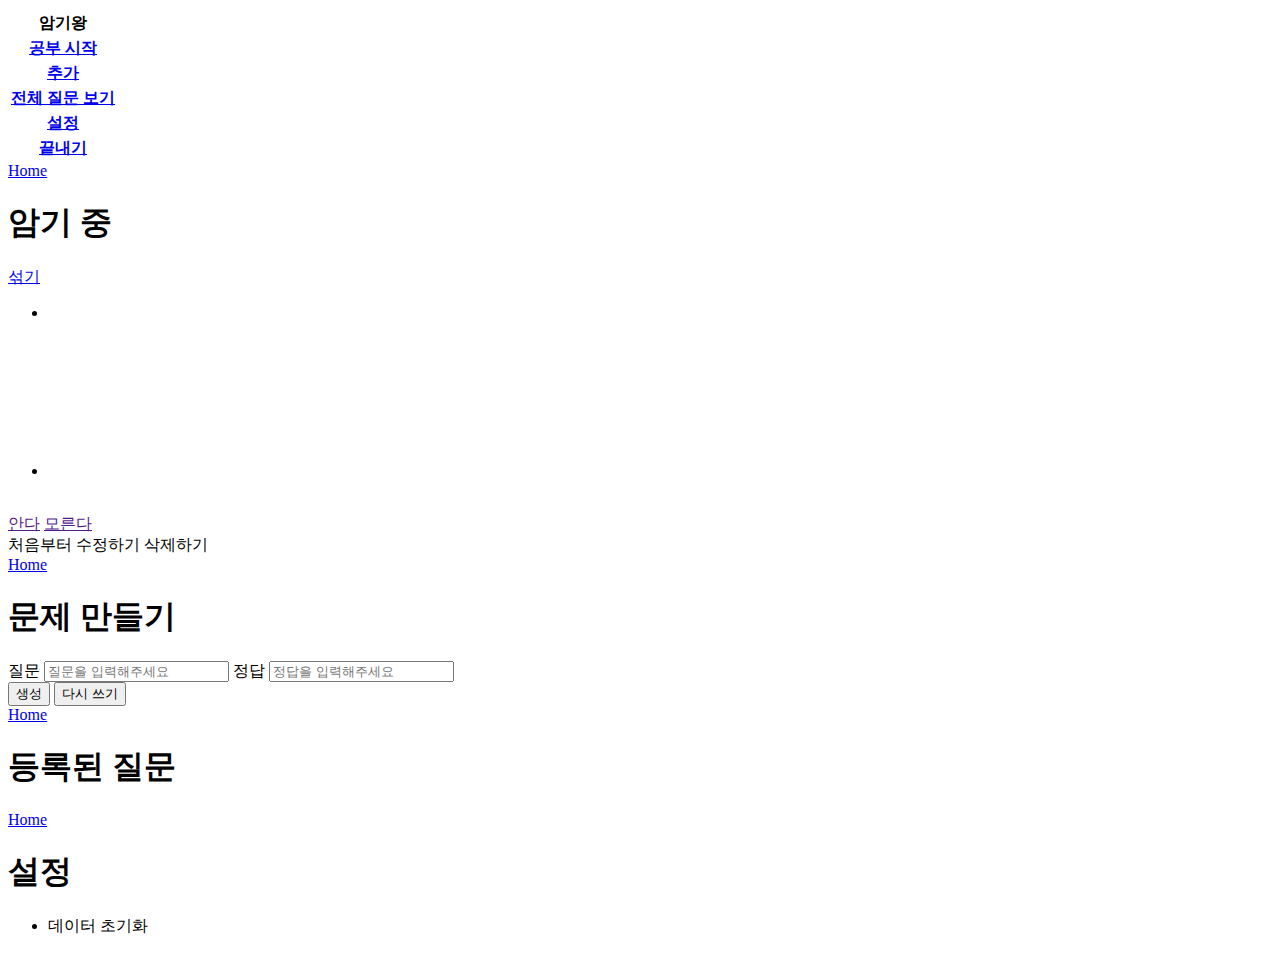
==== src/page/amgiking.html @ 27a6ed9b "basic function added" ====
<!DOCTYPE html>
<html>
    <head>
        <meta charset="utf-8">
        <meta http-equiv="X-UA-Compatible" content="IE=edge">
        <meta name="viewport" content="width=device-width, initial-scale=1.0">
        <title>applink</title>

        <link rel="stylesheet" href="../css/jquery.mobile-1.4.5.css"/>
        <script src="../js/jquery-1.11.1.min.js"></script>
        <script src="../js/jquery.mobile-1.4.5.js"></script>
        <script src="../js/amgiking_dbHandle.js"></script>
       <script>
           $(document).ready(function() {
               openDB();
               createQuestionTable();

               $('#insert-question').click(function() {
                   let result = insertQuestion();
               });
               $('.to-page-study').click(function() {
                   getQuestion();
               });
               $('.to-page-list').click(function() {
                   listQuestion();
               })
               $('.response-answer').click(function() {
                   responseAnswer();
               });
               $('#shuffle').click(function() {
                   shuffle();
               });
           });
       </script>
    </head>
    <body>
        <div data-role="page" id="page-main">
            <div data-role="content">
                <table data-role="table" class="ui-responsive">
                    <thead><tr></tr></thead>
                    <tbody>
                        <tr>
                            <th>암기왕</th>
                        </tr>
                        <tr><th><a data-role="button" href="#page-study" class="to-page-study">공부 시작</a></th></tr>
                        <tr><th><a data-role="button" href="#page-add">추가</a></th></tr>
                        <tr><th><a data-role="button" href="#page-list" class="to-page-list">전체 질문 보기</a></th></tr>
                        <tr><th><a data-role="button" href="#page-setting">설정</a></th></tr>
                        <tr><th><a data-role="button" href="#" data-rel="close">끝내기</a></th></tr>
                    </tbody>
                </table>
            </div>
        </div>

        <div data-role="page" id="page-study">
            <div data-role="header" data-position="fixed">
                <a href="#page-main" data-icon="home">Home</a>
                <h1>암기 중</h1>
                <a href="#" id="shuffle">섞기</a>
            </div>
            <div data-role="content">
                <ul data-role="listview">
                    <li><p id="study-question"></p><span class="ui-li-count" id="study-count"></span></li>
                    <br><br><br><br><br><br>
                    <li><p id="study-answer"></p></li>
                </ul>
                <br>
                <div data-role="controlgroup" data-type="horizontal">
                    <a data-role="button" href="" class="response-answer" id="answer-know">안다</a>
                    <a data-role="button" href="" class="response-answer" id="answer-don-know">모른다</a>
                </div>
            </div>  
            <div data-role="footer" data-position="fixed">
                <a data-type="button">처음부터</a>
                <a data-type="button">수정하기</a>
                <a data-type="button">삭제하기</a>
            </div>
        </div>

        <div data-role="page" id="page-add">
            <div data-role="header" data-position="fixed">
                <a href="#page-main" data-icon="home">Home</a>
                <h1>문제 만들기</h1>
            </div>
            <div data-role="content">
                <form onsubmit="return false">
                    <label for="input-question">질문</label>
                    <input id="input-question" type="text" placeholder="질문을 입력해주세요" />
                    <label for="input-answer">정답</label>
                    <input id="input-answer" type="text" placeholder="정답을 입력해주세요" />
                    <div data-role="controlgroup" data-type="horizontal">
                        <button type="button" id="insert-question">생성</button>
                        <button type="reset">다시 쓰기</button>
                    </div>
                </form>
            </div>
            <div data-role="footer" data-position="fixed">
                
            </div>
        </div>

        <div data-role="page" id="page-list">
            <div data-role="header" data-position="fixed">
                <a href="#page-main" data-icon="home">Home</a>
                <h1>등록된 질문</h1>
            </div>
            
            <div data-role="content" id="list-content">
                <ul data-role="listview" id="list-ul">

                </ul>
            </div>
            <div data-role="footer" data-position="fixed">

            </div>

        </div>

        <div data-role="page" id="page-setting">
            <div data-role="header" data-position="fixed">
                <a href="#page-main" data-icon="home">Home</a>
                <h1>설정</h1>
            </div>
            <div data-role="content">
                <ul data-role="listview">
                    <li><a data-role="button">데이터 초기화</a></li>
                </ul>
            </div>
        </div>
    </body>
</html>
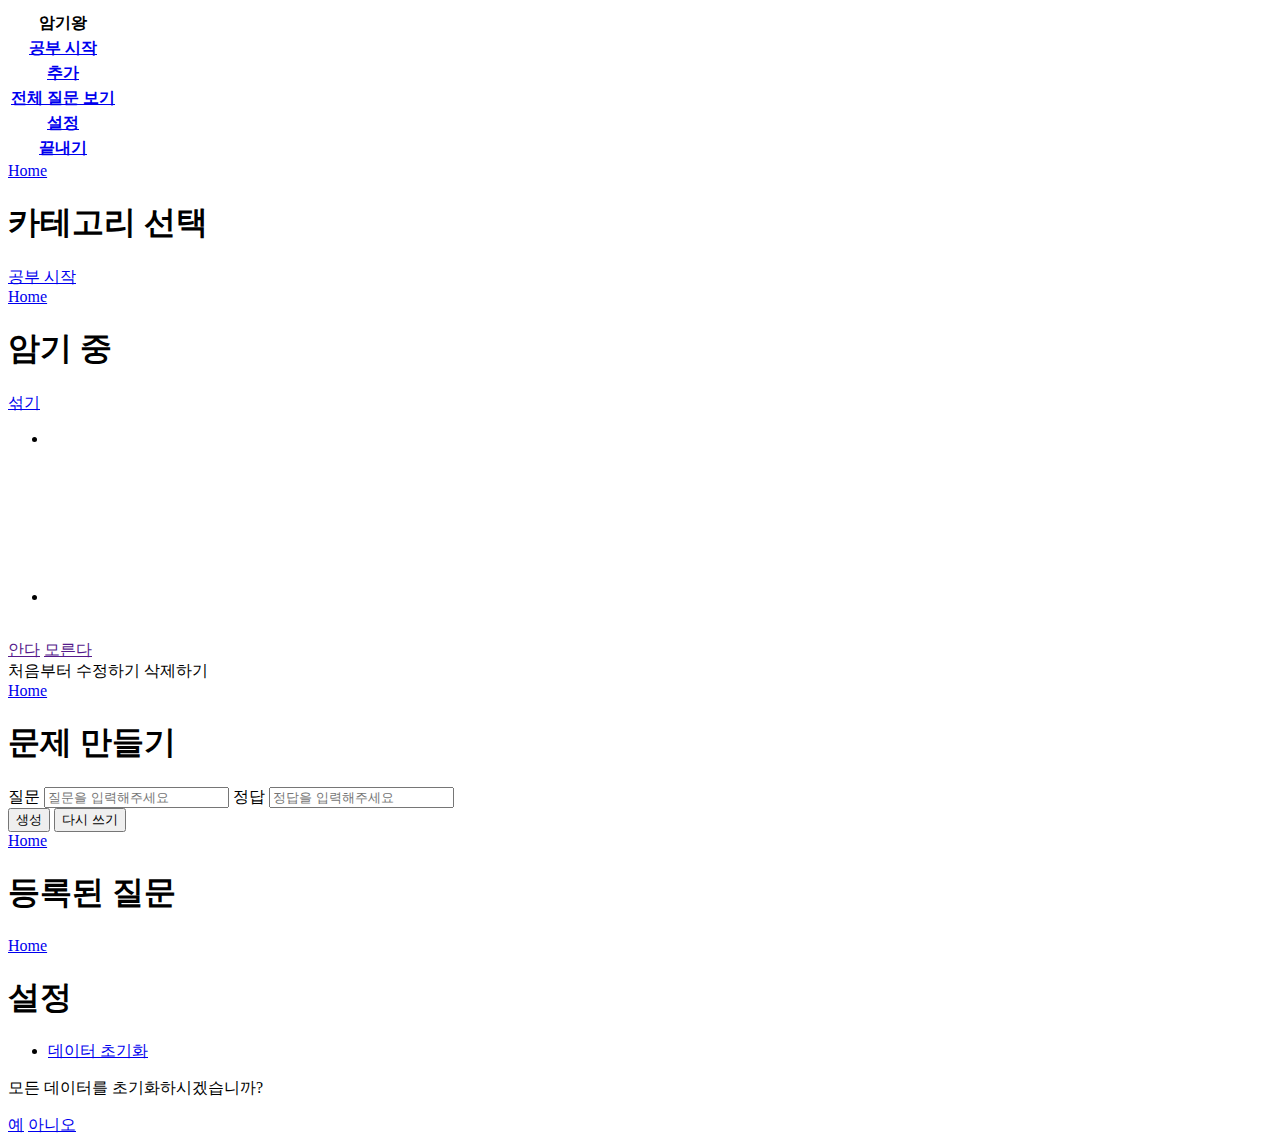
==== commit 0172efb0: "delete all db added" ====
--- a/src/page/amgiking.html
+++ b/src/page/amgiking.html
@@ -12,6 +12,7 @@
         <script src="../js/amgiking_dbHandle.js"></script>
        <script>
            $(document).ready(function() {
+               initVariables();
                openDB();
                createQuestionTable();
 
@@ -21,6 +22,9 @@
                $('.to-page-study').click(function() {
                    getQuestion();
                });
+               $('.to-page-add').click(function() {
+                   clearInputQuestion();
+               });
                $('.to-page-list').click(function() {
                    listQuestion();
                })
@@ -28,7 +32,10 @@
                    responseAnswer();
                });
                $('#shuffle').click(function() {
-                   shuffle();
+                   shuffleRemainQuestions();
+               });
+               $('.delete-databases').click(function() {
+                   deleteAllDatabases();
                });
            });
        </script>
@@ -42,13 +49,23 @@
                         <tr>
                             <th>암기왕</th>
                         </tr>
-                        <tr><th><a data-role="button" href="#page-study" class="to-page-study">공부 시작</a></th></tr>
-                        <tr><th><a data-role="button" href="#page-add">추가</a></th></tr>
+                        <tr><th><a data-role="button" href="#page-category">공부 시작</a></th></tr>
+                        <tr><th><a data-role="button" href="#page-add" class="to-page-add">추가</a></th></tr>
                         <tr><th><a data-role="button" href="#page-list" class="to-page-list">전체 질문 보기</a></th></tr>
                         <tr><th><a data-role="button" href="#page-setting">설정</a></th></tr>
                         <tr><th><a data-role="button" href="#" data-rel="close">끝내기</a></th></tr>
                     </tbody>
                 </table>
+            </div>
+        </div>
+
+        <div data-role="page" id="page-category">
+            <div data-role="header" data-position="fixed">
+                <a href="#page-main" data-icon="home">Home</a>
+                <h1>카테고리 선택</h1>
+            </div>
+            <div data-role="content">
+                <a data-role="button" href="#page-study" class="to-page-study">공부 시작</a>
             </div>
         </div>
 
@@ -123,8 +140,19 @@
             </div>
             <div data-role="content">
                 <ul data-role="listview">
-                    <li><a data-role="button">데이터 초기화</a></li>
+                    <li><a href="#delete-databases-check" data-role="button">데이터 초기화</a></li>
                 </ul>
+            </div>
+        </div>
+
+        <div data-role="dialog" id="delete-databases-check">
+            <div data-role="header" data-position="fixed">
+
+            </div>
+            <div data-role="content">
+                <p>모든 데이터를 초기화하시겠습니까?</p>
+                <a data-role="button" href="#page-setting" class="delete-databases">예</a>
+                <a data-role="button" href="#page-setting">아니오</a>
             </div>
         </div>
     </body>
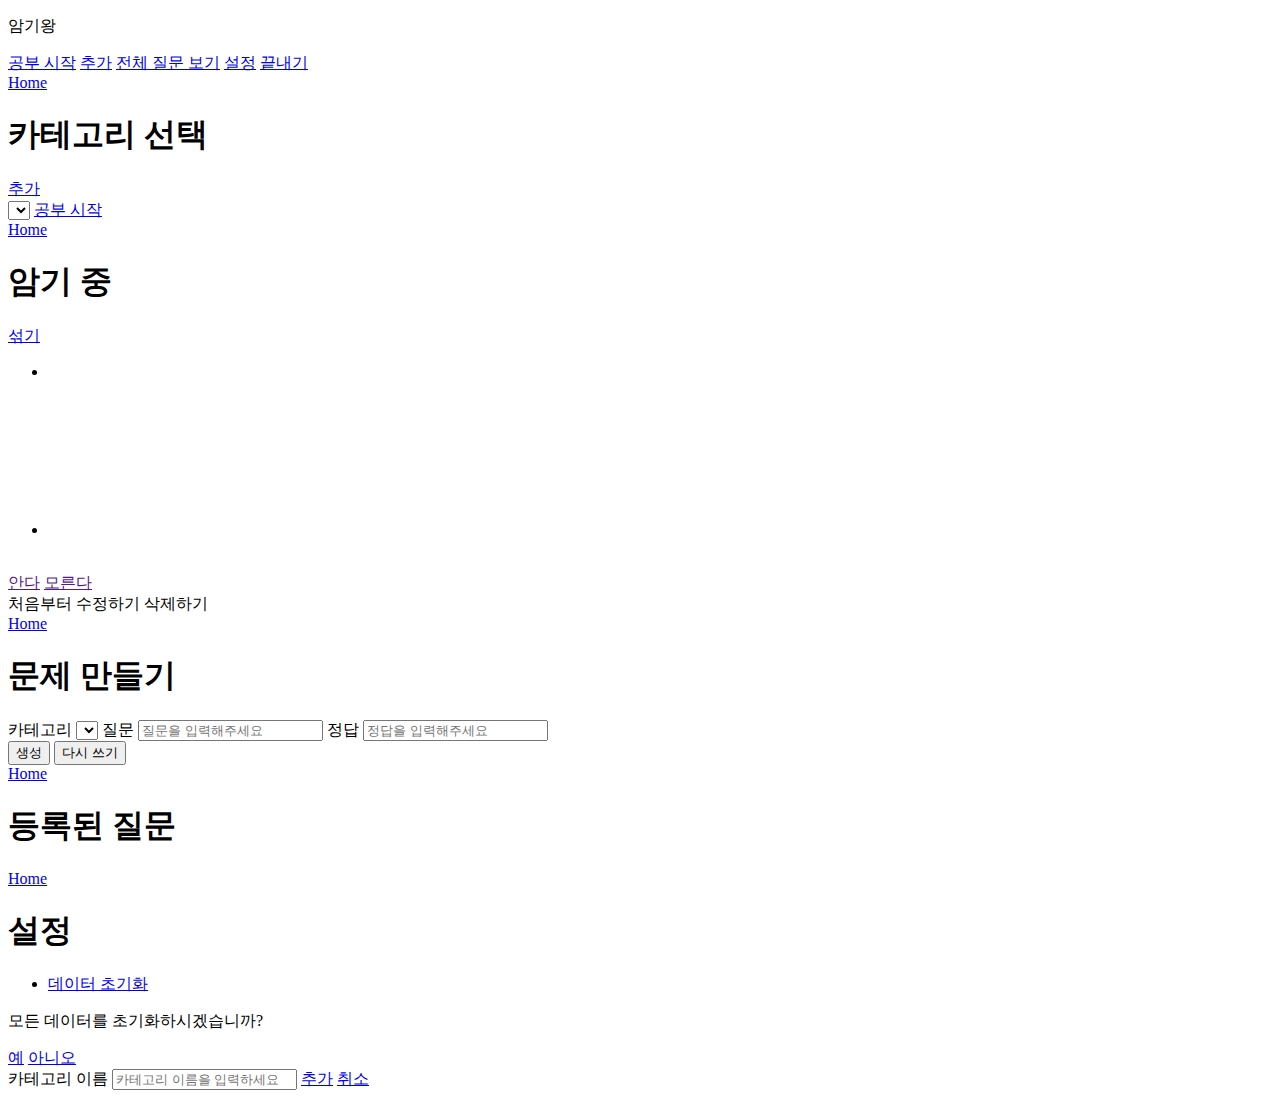
==== commit 0d193559: "category add and category select available" ====
--- a/src/page/amgiking.html
+++ b/src/page/amgiking.html
@@ -4,8 +4,9 @@
         <meta charset="utf-8">
         <meta http-equiv="X-UA-Compatible" content="IE=edge">
         <meta name="viewport" content="width=device-width, initial-scale=1.0">
-        <title>applink</title>
+        <title>암기왕</title>
 
+        <link rel="shortcut icon" href="#">
         <link rel="stylesheet" href="../css/jquery.mobile-1.4.5.css"/>
         <script src="../js/jquery-1.11.1.min.js"></script>
         <script src="../js/jquery.mobile-1.4.5.js"></script>
@@ -15,18 +16,22 @@
                initVariables();
                openDB();
                createQuestionTable();
+               createCategoryTable();
+               insertDefaultRowInCategoryTable();
 
                $('#insert-question').click(function() {
                    let result = insertQuestion();
                });
                $('.to-page-study').click(function() {
+                   selectCurrentCategory();
                    getQuestion();
                });
                $('.to-page-add').click(function() {
                    clearInputQuestion();
+                   selectCategoryList()
                });
                $('.to-page-list').click(function() {
-                   listQuestion();
+                   getQuestionList();
                })
                $('.response-answer').click(function() {
                    responseAnswer();
@@ -36,6 +41,13 @@
                });
                $('.delete-databases').click(function() {
                    deleteAllDatabases();
+                   createQuestionTable();
+               });
+               $('.show-category').click(function() {
+                   selectCategoryList();
+               });
+               $('#add-new-category').click(function() {
+                   insertNewCategory();
                });
            });
        </script>
@@ -43,19 +55,12 @@
     <body>
         <div data-role="page" id="page-main">
             <div data-role="content">
-                <table data-role="table" class="ui-responsive">
-                    <thead><tr></tr></thead>
-                    <tbody>
-                        <tr>
-                            <th>암기왕</th>
-                        </tr>
-                        <tr><th><a data-role="button" href="#page-category">공부 시작</a></th></tr>
-                        <tr><th><a data-role="button" href="#page-add" class="to-page-add">추가</a></th></tr>
-                        <tr><th><a data-role="button" href="#page-list" class="to-page-list">전체 질문 보기</a></th></tr>
-                        <tr><th><a data-role="button" href="#page-setting">설정</a></th></tr>
-                        <tr><th><a data-role="button" href="#" data-rel="close">끝내기</a></th></tr>
-                    </tbody>
-                </table>
+                <p>암기왕</p>
+                <a data-role="button" href="#page-category" class="show-category">공부 시작</a>
+                <a data-role="button" href="#page-add" class="to-page-add">추가</a>
+                <a data-role="button" href="#page-list" class="to-page-list">전체 질문 보기</a>
+                <a data-role="button" href="#page-setting">설정</a>
+                <a data-role="button" href="#" data-rel="close">끝내기</a>
             </div>
         </div>
 
@@ -63,8 +68,11 @@
             <div data-role="header" data-position="fixed">
                 <a href="#page-main" data-icon="home">Home</a>
                 <h1>카테고리 선택</h1>
+                <a href="#add-category" data-icon="plus">추가</a>
             </div>
             <div data-role="content">
+                <select name="category" id="select-category" data-native-menu="false">
+                </select>
                 <a data-role="button" href="#page-study" class="to-page-study">공부 시작</a>
             </div>
         </div>
@@ -101,6 +109,10 @@
             </div>
             <div data-role="content">
                 <form onsubmit="return false">
+                    <label for="select-add-category">카테고리</label>
+                    <select id="select-add-category">
+                        
+                    </select>
                     <label for="input-question">질문</label>
                     <input id="input-question" type="text" placeholder="질문을 입력해주세요" />
                     <label for="input-answer">정답</label>
@@ -123,8 +135,9 @@
             </div>
             
             <div data-role="content" id="list-content">
-                <ul data-role="listview" id="list-ul">
-
+                <p id="question-count"></p>
+                <ul data-role="listview" id="list-ul" data-filter="true" data-filter-placeholder="">
+                    
                 </ul>
             </div>
             <div data-role="footer" data-position="fixed">
@@ -155,5 +168,17 @@
                 <a data-role="button" href="#page-setting">아니오</a>
             </div>
         </div>
+
+        <div data-role="dialog" id="add-category">
+            <div data-role="header" data-position="fixed">
+
+            </div>
+            <div data-role="content">
+                <label for="add-category-name">카테고리 이름</label>
+                <input type="text" id="input-category-name" placeholder="카테고리 이름을 입력하세요">
+                <a data-role="button" href="#page-category" id="add-new-category">추가</a>
+                <a data-role="button" href="#page-category">취소</a>
+            </div>
+        </div>
     </body>
 </html>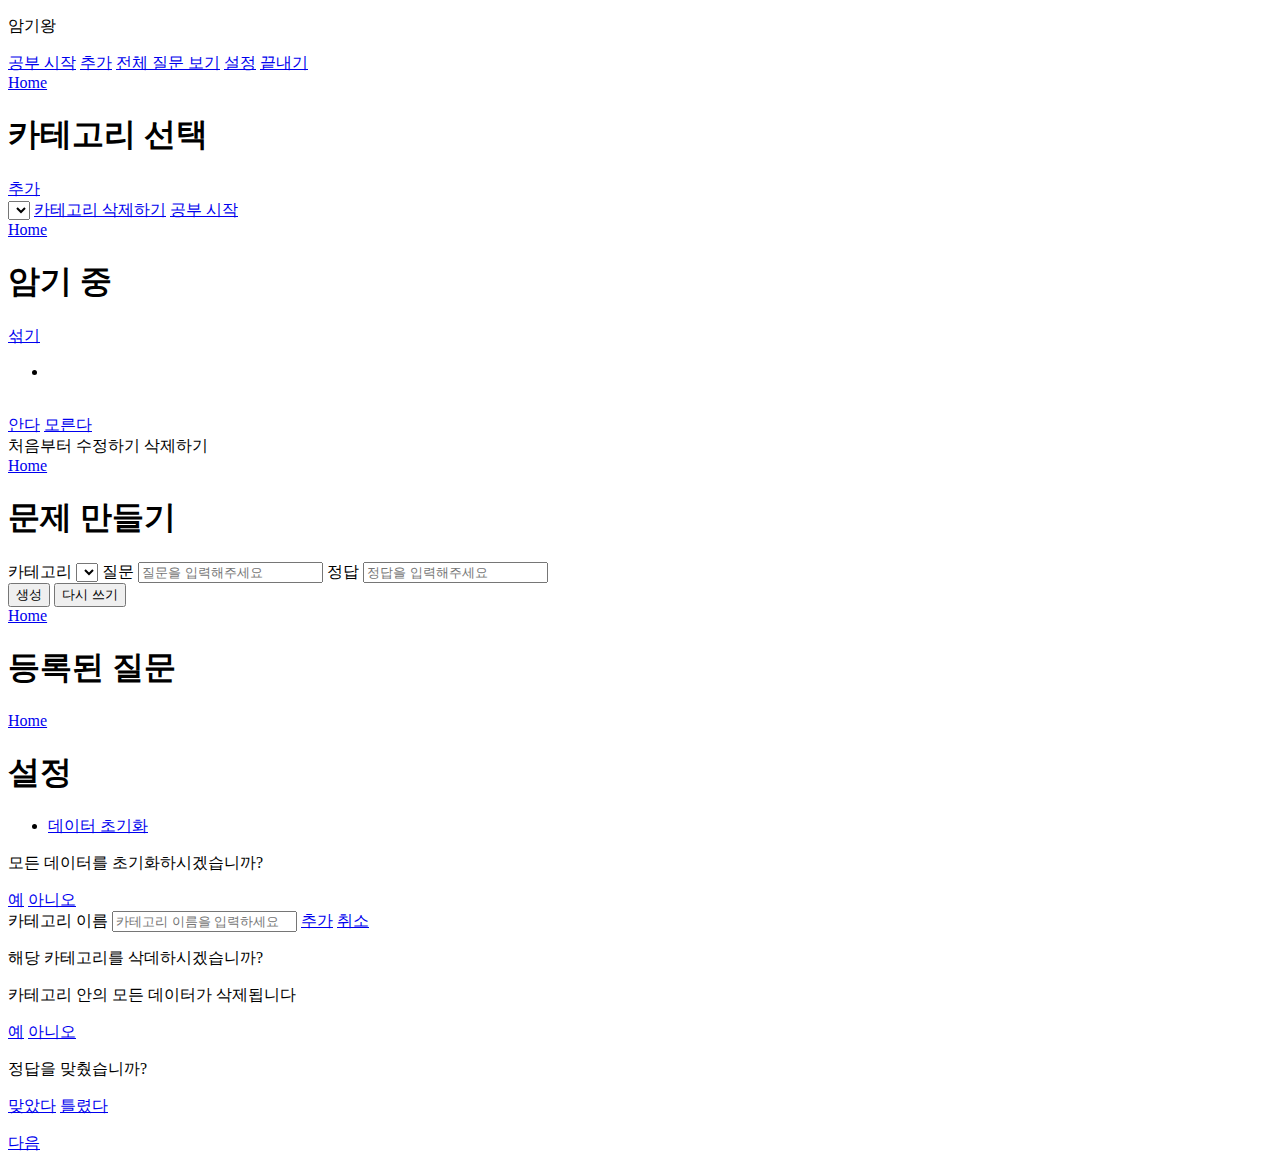
==== commit dab1bda8: "answer response dialog added" ====
--- a/src/page/amgiking.html
+++ b/src/page/amgiking.html
@@ -29,12 +29,16 @@
                $('.to-page-add').click(function() {
                    clearInputQuestion();
                    selectCategoryList()
+                   
                });
                $('.to-page-list').click(function() {
                    getQuestionList();
                })
                $('.response-answer').click(function() {
-                   responseAnswer();
+                   addAnswerToDialog();
+               });
+               $('.response-next').click(function() {
+                   nextQuestion();
                });
                $('#shuffle').click(function() {
                    shuffleRemainQuestions();
@@ -45,9 +49,16 @@
                });
                $('.show-category').click(function() {
                    selectCategoryList();
+                   
                });
                $('#add-new-category').click(function() {
                    insertNewCategory();
+               });
+               $('#delete-category').click(function() {
+                   selectCurrentCategory();
+                   deleteDataInCategory();
+                   deleteCategory();
+                   selectCategoryList();
                });
            });
        </script>
@@ -71,8 +82,9 @@
                 <a href="#add-category" data-icon="plus">추가</a>
             </div>
             <div data-role="content">
-                <select name="category" id="select-category" data-native-menu="false">
+                <select name="category" id="select-category-1" class="select-category" data-native-menu="false">
                 </select>
+                <a data-role="button" href="#dialog-delete-category">카테고리 삭제하기</a>
                 <a data-role="button" href="#page-study" class="to-page-study">공부 시작</a>
             </div>
         </div>
@@ -86,13 +98,11 @@
             <div data-role="content">
                 <ul data-role="listview">
                     <li><p id="study-question"></p><span class="ui-li-count" id="study-count"></span></li>
-                    <br><br><br><br><br><br>
-                    <li><p id="study-answer"></p></li>
                 </ul>
                 <br>
                 <div data-role="controlgroup" data-type="horizontal">
-                    <a data-role="button" href="" class="response-answer" id="answer-know">안다</a>
-                    <a data-role="button" href="" class="response-answer" id="answer-don-know">모른다</a>
+                    <a data-role="button" href="#dialog-know" class="response-answer">안다</a>
+                    <a data-role="button" href="#dialog-donknow" class="response-answer">모른다</a>
                 </div>
             </div>  
             <div data-role="footer" data-position="fixed">
@@ -110,7 +120,7 @@
             <div data-role="content">
                 <form onsubmit="return false">
                     <label for="select-add-category">카테고리</label>
-                    <select id="select-add-category">
+                    <select id="select-category-2" class="select-category" data-native-menu="false">
                         
                     </select>
                     <label for="input-question">질문</label>
@@ -180,5 +190,44 @@
                 <a data-role="button" href="#page-category">취소</a>
             </div>
         </div>
+
+        <div data-role="dialog" id="dialog-delete-category">
+            <div data-role="header" data-position="fixed">
+
+            </div>
+            <div data-role="content">
+                <p>해당 카테고리를 삭데하시겠습니까?</p>
+                <p>카테고리 안의 모든 데이터가 삭제됩니다</p>
+                <a data-role="button" href="#page-category" id="delete-category">예</a>
+                <a data-role="button" href="#page-category">아니오</a>
+            </div>
+        </div>
+
+        <div data-role="dialog" id="dialog-know">
+            <div data-role="header" data-position="fixed">
+
+            </div>
+            <div data-role="content">
+                <ul class="answer">
+
+                </ul>
+                <p>정답을 맞췄습니까?</p>
+                <a href="#" data-role="button" class="response-next">맞았다</a>
+                <a href="#" data-role="button" class="response-next">틀렸다</a>
+            </div>
+        </div>
+
+        <div data-role="dialog" id="dialog-donknow">
+            <div data-role="header" data-position="fixed">
+
+            </div>
+            <div data-role="content">
+                <ul class="answer">
+
+                </ul>
+                <a href="#" data-role="button" class="response-next">다음</a>
+            </div>
+        </div>
+        
     </body>
 </html>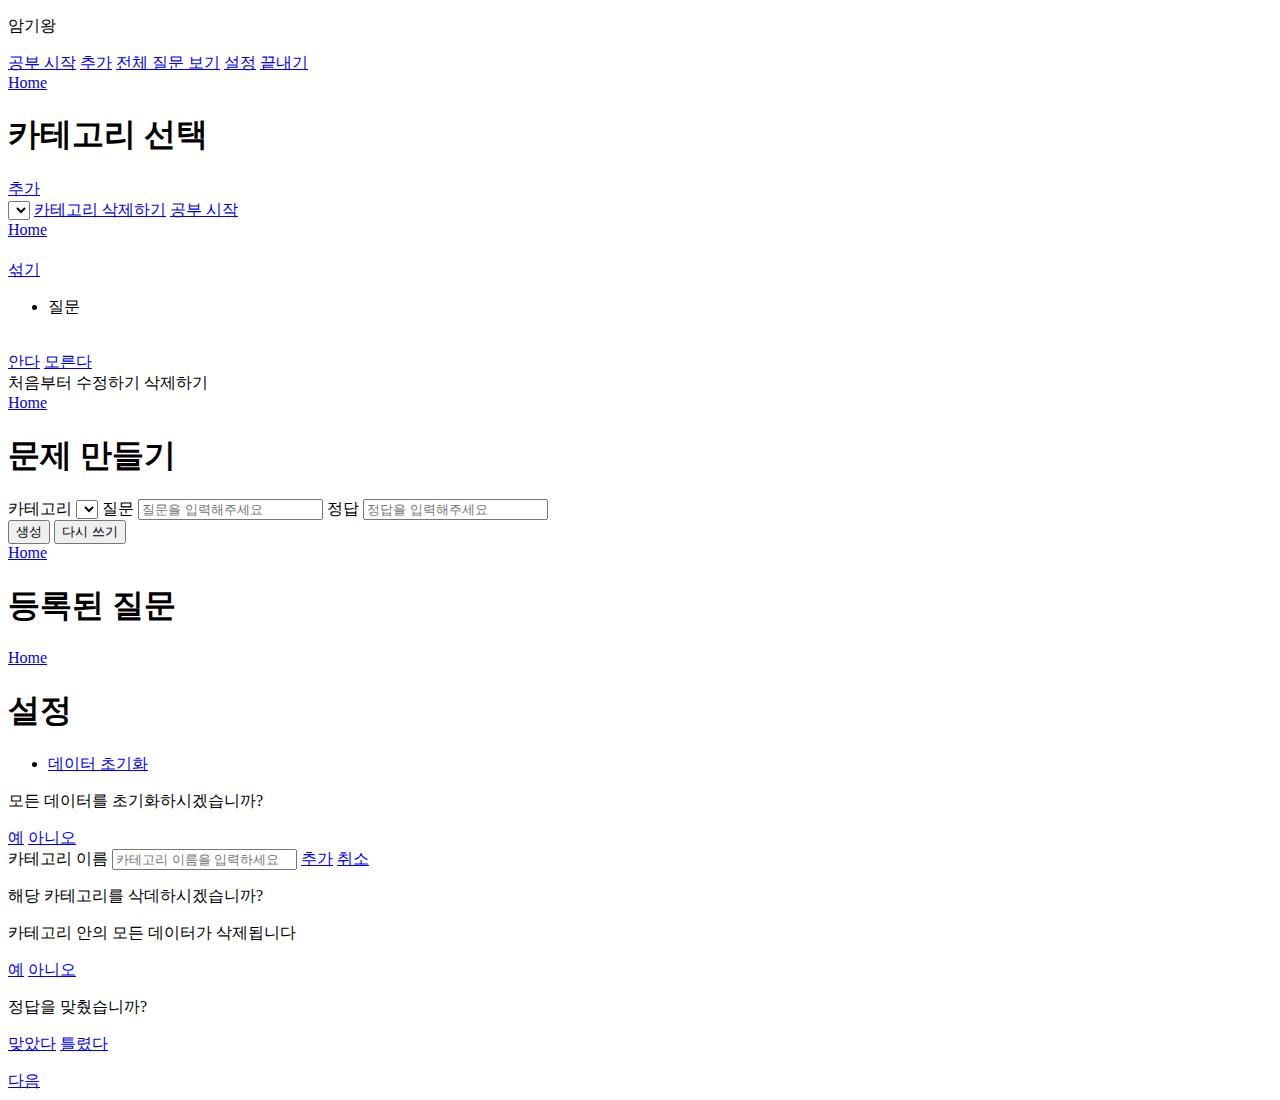
==== commit ea0d9f47: "basic function done" ====
--- a/src/page/amgiking.html
+++ b/src/page/amgiking.html
@@ -60,6 +60,12 @@
                    deleteCategory();
                    selectCategoryList();
                });
+               $('.response-right').click(function() {
+                   responseRight();
+                });
+                $('.response-wrong').click(function() {
+                    responseWrong();
+               });
            });
        </script>
     </head>
@@ -92,17 +98,22 @@
         <div data-role="page" id="page-study">
             <div data-role="header" data-position="fixed">
                 <a href="#page-main" data-icon="home">Home</a>
-                <h1>암기 중</h1>
+                <h1 id="h1-study"></h1>
                 <a href="#" id="shuffle">섞기</a>
             </div>
             <div data-role="content">
                 <ul data-role="listview">
-                    <li><p id="study-question"></p><span class="ui-li-count" id="study-count"></span></li>
+                    <li>
+                        <span class="ui-li-aside" id="answer-ratio"></span>
+                        <p>질문</p>
+                        <p id="study-question"></p>
+                        <span class="ui-li-count" id="study-count"></span>
+                    </li>
                 </ul>
                 <br>
                 <div data-role="controlgroup" data-type="horizontal">
                     <a data-role="button" href="#dialog-know" class="response-answer">안다</a>
-                    <a data-role="button" href="#dialog-donknow" class="response-answer">모른다</a>
+                    <a data-role="button" href="#dialog-donknow" class="response-answer response-wrong">모른다</a>
                 </div>
             </div>  
             <div data-role="footer" data-position="fixed">
@@ -212,8 +223,8 @@
 
                 </ul>
                 <p>정답을 맞췄습니까?</p>
-                <a href="#" data-role="button" class="response-next">맞았다</a>
-                <a href="#" data-role="button" class="response-next">틀렸다</a>
+                <a href="#" data-role="button" class="response-next response-right">맞았다</a>
+                <a href="#" data-role="button" class="response-next response-wrong">틀렸다</a>
             </div>
         </div>
 
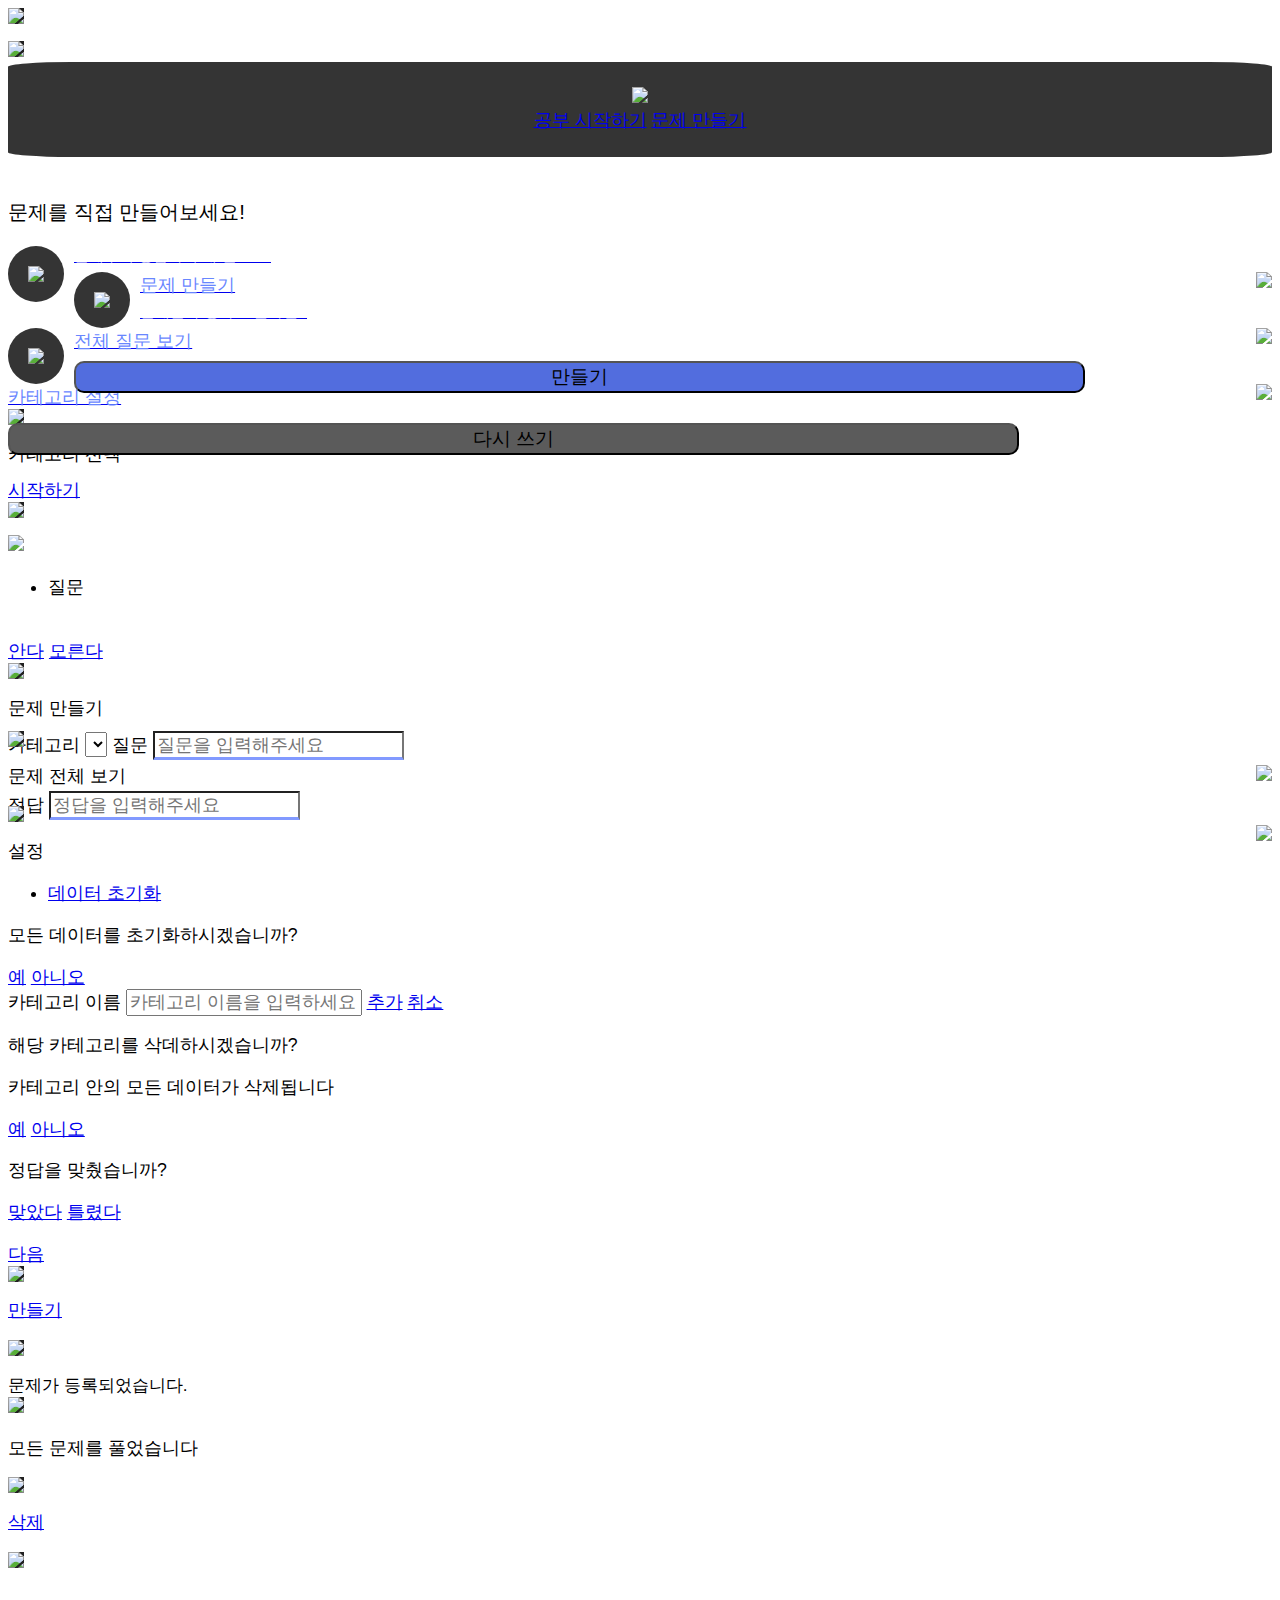
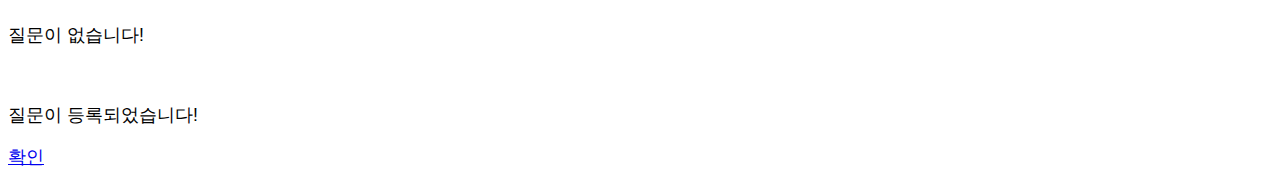
==== commit 9ece9d31: "STYLE: show all questions page" ====
--- a/src/page/amgiking.html
+++ b/src/page/amgiking.html
@@ -8,22 +8,25 @@
 
         <link rel="shortcut icon" href="#">
         <link rel="stylesheet" href="../css/jquery.mobile-1.4.5.css"/>
+        <link rel="stylesheet" href="../css/amgiking.css">
         <script src="../js/jquery-1.11.1.min.js"></script>
         <script src="../js/jquery.mobile-1.4.5.js"></script>
         <script src="../js/amgiking_dbHandle.js"></script>
-       <script>
+        <script>
            $(document).ready(function() {
+               openDB();
+               init();
                initVariables();
-               openDB();
                createQuestionTable();
                createCategoryTable();
                insertDefaultRowInCategoryTable();
-
-               $('#insert-question').click(function() {
+               putCntToMainPage();
+
+               $('#btn-add-question').click(function() {
                    let result = insertQuestion();
                });
                $('.to-page-study').click(function() {
-                   selectCurrentCategory();
+                   radioCurrentCategory();
                    getQuestion();
                });
                $('.to-page-add').click(function() {
@@ -34,6 +37,9 @@
                $('.to-page-list').click(function() {
                    getQuestionList();
                })
+               $('.to-page-set-category').click(function() {
+                   editCategoryList();
+               })
                $('.response-answer').click(function() {
                    addAnswerToDialog();
                });
@@ -48,17 +54,15 @@
                    createQuestionTable();
                });
                $('.show-category').click(function() {
-                   selectCategoryList();
+                   radioCategoryList();
                    
                });
                $('#add-new-category').click(function() {
                    insertNewCategory();
                });
                $('#delete-category').click(function() {
-                   selectCurrentCategory();
                    deleteDataInCategory();
                    deleteCategory();
-                   selectCategoryList();
                });
                $('.response-right').click(function() {
                    responseRight();
@@ -66,40 +70,56 @@
                 $('.response-wrong').click(function() {
                     responseWrong();
                });
+                $('.header-home').click(function() {
+                    printMainPage();
+               });
+                $(document).on("click",".to-update-category",function() {
+                    listInCategory(this.id);
+               });
            });
-       </script>
+        </script>
     </head>
     <body>
-        <div data-role="page" id="page-main">
-            <div data-role="content">
-                <p>암기왕</p>
-                <a data-role="button" href="#page-category" class="show-category">공부 시작</a>
-                <a data-role="button" href="#page-add" class="to-page-add">추가</a>
-                <a data-role="button" href="#page-list" class="to-page-list">전체 질문 보기</a>
-                <a data-role="button" href="#page-setting">설정</a>
-                <a data-role="button" href="#" data-rel="close">끝내기</a>
-            </div>
-        </div>
-
-        <div data-role="page" id="page-category">
-            <div data-role="header" data-position="fixed">
-                <a href="#page-main" data-icon="home">Home</a>
+        <div data-role="page" id="page-main" data-theme="b">
+            <div data-role="header" data-position="fixed">
+                <a href="#page-main" class="header-btn header-home"><img class="header-btn-image" src="../imgs/logo.png"></a>
+                <h1></h1>
+                <a href="#page-setting" class="header-btn"><img class="header-btn-image" src="../imgs/icon_settings.png"></a>
+            </div>
+            <div data-role="content">
+                <div id="main-image-box" class="main-image-box">
+                    <p id="main-img-cover"><img src="../imgs/icon_startStudy.png"></p>
+                    <div id="has-question"></div>
+                    <a data-role="button" href="#page-select-category" class="show-category no-question-hidden main-btn">공부 시작하기</a>
+                    <a data-role="button" href="#page-add" class="to-page-add have-question main-btn">문제 만들기</a>
+                </div>
+                <br>
+                <div id="sub-image-box" class="no-question-hidden">
+                    <p class="text-big">문제를 직접 만들어보세요!</p>
+                    <a data-role="button" href="#page-add" class="to-page-add sub-btn"><span class="sub-btn-img-box"><img src="../imgs/icon_createQuestion_icon.png"></span><p class="text-small">문제부터 정답까지 내 손으로!</p><p class="text-blue">문제 만들기</p><img class="btn-right" src="../imgs/icon-next.png"></a>
+                    <a data-role="button" href="#page-list" class="to-page-list sub-btn"><span class="sub-btn-img-box"><img src="../imgs/icon_seeAllQuestions.png"></span><p class="text-small">문제를 수정하고 싶다면?</p><p class="text-blue">전체 질문 보기</p><img class="btn-right" src="../imgs/icon-next.png"></a>
+                    <a data-role="button" href="#page-set-category" class="to-page-set-category sub-btn"><span class="sub-btn-img-box"><img src="../imgs/icon_setCategory.png"></span><p class="text-small">카테고리 수정/삭제하기</p><p class="text-blue">카테고리 설정</p><img class="btn-right" src="../imgs/icon-next.png"></a>
+                </div>
+            </div>
+        </div>
+
+        <div data-role="page" id="page-select-category" data-theme="b">
+            <div data-role="header" data-position="fixed">
+                <a href="#page-main" class="header-btn header-home"><img class="header-btn-image" src="../imgs/logo.png"></a>
                 <h1>카테고리 선택</h1>
-                <a href="#add-category" data-icon="plus">추가</a>
-            </div>
-            <div data-role="content">
-                <select name="category" id="select-category-1" class="select-category" data-native-menu="false">
-                </select>
-                <a data-role="button" href="#dialog-delete-category">카테고리 삭제하기</a>
-                <a data-role="button" href="#page-study" class="to-page-study">공부 시작</a>
-            </div>
-        </div>
-
-        <div data-role="page" id="page-study">
-            <div data-role="header" data-position="fixed">
-                <a href="#page-main" data-icon="home">Home</a>
+            </div>
+            <div data-role="content">
+                <div id="radio-category" data-inset="true">
+                </div>
+                <a data-role="button" href="#page-study" class="to-page-study">시작하기</a>
+            </div>
+        </div>
+        
+        <div data-role="page" id="page-study" data-theme="b">
+            <div data-role="header" data-position="fixed">
+                <a href="#page-main" class="header-btn header-home"><img class="header-btn-image" src="../imgs/logo.png"></a>
                 <h1 id="h1-study"></h1>
-                <a href="#" id="shuffle">섞기</a>
+                <a href="#" id="shuffle"><img src="../imgs/icon_shuffle.png"></a>
             </div>
             <div data-role="content">
                 <ul data-role="listview">
@@ -115,32 +135,31 @@
                     <a data-role="button" href="#dialog-know" class="response-answer">안다</a>
                     <a data-role="button" href="#dialog-donknow" class="response-answer response-wrong">모른다</a>
                 </div>
-            </div>  
-            <div data-role="footer" data-position="fixed">
-                <a data-type="button">처음부터</a>
-                <a data-type="button">수정하기</a>
-                <a data-type="button">삭제하기</a>
-            </div>
-        </div>
-
-        <div data-role="page" id="page-add">
-            <div data-role="header" data-position="fixed">
-                <a href="#page-main" data-icon="home">Home</a>
+            </div>
+        </div>
+        
+        <div data-role="page" id="page-add" data-theme="b">
+            <div data-role="header" data-position="fixed">
+                <a href="#page-main" class="header-btn header-home"><img class="header-btn-image" src="../imgs/logo.png"></a>
                 <h1>문제 만들기</h1>
             </div>
             <div data-role="content">
-                <form onsubmit="return false">
-                    <label for="select-add-category">카테고리</label>
-                    <select id="select-category-2" class="select-category" data-native-menu="false">
-                        
-                    </select>
-                    <label for="input-question">질문</label>
-                    <input id="input-question" type="text" placeholder="질문을 입력해주세요" />
-                    <label for="input-answer">정답</label>
-                    <input id="input-answer" type="text" placeholder="정답을 입력해주세요" />
-                    <div data-role="controlgroup" data-type="horizontal">
-                        <button type="button" id="insert-question">생성</button>
-                        <button type="reset">다시 쓰기</button>
+                <form id="form-add" onsubmit="return false">
+                    <div id="form-add-upper">
+                        <label for="select-add-category">카테고리</label>
+                        <select id="select-category-add" class="select-category" data-native-menu="false">
+                            
+                        </select>
+                        <label for="input-question">질문</label>
+                        <input id="input-question" class="input-right" type="text" placeholder="질문을 입력해주세요"/>
+                        <p id="validation-question" class="text-validation text-small">질문을 입력해주세요<img src="../imgs/icon_input_warning.png"></p>
+                        <label for="input-answer">정답</label>
+                        <input id="input-answer" class="input-right" type="text" placeholder="정답을 입력해주세요" />
+                        <p id="validation-answer" class="text-validation text-small">정답을 입력해주세요<img src="../imgs/icon_input_warning.png"></p>
+                    </div>
+                    <div id="form-add-bottom" data-type="vertical">
+                        <span><button type="button" id="btn-add-question">만들기</button></span>
+                        <span><button type="reset" id="btn-reset-question">다시 쓰기</button></span>
                     </div>
                 </form>
             </div>
@@ -148,28 +167,28 @@
                 
             </div>
         </div>
-
-        <div data-role="page" id="page-list">
-            <div data-role="header" data-position="fixed">
-                <a href="#page-main" data-icon="home">Home</a>
-                <h1>등록된 질문</h1>
+        
+        <div data-role="page" id="page-list" data-theme="b">
+            <div data-role="header" data-position="fixed">
+                <a href="#page-main" class="header-btn header-home"><img class="header-btn-image" src="../imgs/logo.png"></a>
+                <h1>문제 전체 보기</h1>
             </div>
             
             <div data-role="content" id="list-content">
                 <p id="question-count"></p>
-                <ul data-role="listview" id="list-ul" data-filter="true" data-filter-placeholder="">
+                <ul data-role="listview" id="list-ul" data-filter="true" data-filter-placeholder="질문 답 카테고리 검색">
                     
                 </ul>
             </div>
             <div data-role="footer" data-position="fixed">
-
-            </div>
-
-        </div>
-
-        <div data-role="page" id="page-setting">
-            <div data-role="header" data-position="fixed">
-                <a href="#page-main" data-icon="home">Home</a>
+                
+            </div>
+            
+        </div>
+        
+        <div data-role="page" id="page-setting" data-theme="b">
+            <div data-role="header" data-position="fixed">
+                <a href="#page-main" class="header-btn header-home"><img class="header-btn-image" src="../imgs/logo.png"></a>
                 <h1>설정</h1>
             </div>
             <div data-role="content">
@@ -178,67 +197,114 @@
                 </ul>
             </div>
         </div>
-
-        <div data-role="dialog" id="delete-databases-check">
-            <div data-role="header" data-position="fixed">
-
-            </div>
+        
+        <div data-role="dialog" id="delete-databases-check" data-theme="b">
             <div data-role="content">
                 <p>모든 데이터를 초기화하시겠습니까?</p>
                 <a data-role="button" href="#page-setting" class="delete-databases">예</a>
                 <a data-role="button" href="#page-setting">아니오</a>
             </div>
         </div>
-
-        <div data-role="dialog" id="add-category">
-            <div data-role="header" data-position="fixed">
-
-            </div>
+        
+        <div data-role="dialog" id="add-category" data-theme="b">
             <div data-role="content">
                 <label for="add-category-name">카테고리 이름</label>
                 <input type="text" id="input-category-name" placeholder="카테고리 이름을 입력하세요">
-                <a data-role="button" href="#page-category" id="add-new-category">추가</a>
-                <a data-role="button" href="#page-category">취소</a>
-            </div>
-        </div>
-
-        <div data-role="dialog" id="dialog-delete-category">
-            <div data-role="header" data-position="fixed">
-
-            </div>
+                <a data-role="button" href="#page-set-category" id="add-new-category" class="to-page-set-category">추가</a>
+                <a data-role="button" href="#page-select-category">취소</a>
+            </div>
+        </div>
+        
+        <div data-role="dialog" id="dialog-delete-category" data-theme="b">
             <div data-role="content">
                 <p>해당 카테고리를 삭데하시겠습니까?</p>
                 <p>카테고리 안의 모든 데이터가 삭제됩니다</p>
-                <a data-role="button" href="#page-category" id="delete-category">예</a>
-                <a data-role="button" href="#page-category">아니오</a>
-            </div>
-        </div>
-
-        <div data-role="dialog" id="dialog-know">
-            <div data-role="header" data-position="fixed">
-
-            </div>
+                <a data-role="button" href="#page-set-category" class="to-page-set-category" id="delete-category">예</a>
+                <a data-role="button" href="#page-update-category">아니오</a>
+            </div>
+        </div>
+        
+        <div data-role="dialog" id="dialog-know" data-theme="b">
             <div data-role="content">
                 <ul class="answer">
-
+                    
                 </ul>
                 <p>정답을 맞췄습니까?</p>
                 <a href="#" data-role="button" class="response-next response-right">맞았다</a>
                 <a href="#" data-role="button" class="response-next response-wrong">틀렸다</a>
             </div>
         </div>
-
-        <div data-role="dialog" id="dialog-donknow">
-            <div data-role="header" data-position="fixed">
-
-            </div>
+        
+        <div data-role="dialog" id="dialog-donknow" data-theme="b">
             <div data-role="content">
                 <ul class="answer">
-
+                    
                 </ul>
                 <a href="#" data-role="button" class="response-next">다음</a>
             </div>
         </div>
         
+        <div data-role="page" id="page-set-category" data-theme="b">
+            <div data-role="header" data-position="fixed">
+                <a href="#page-main" class="header-btn header-home"><img class="header-btn-image" src="../imgs/logo.png"></a>
+                <h1></h1>
+                <a data-role="button" href="#add-category">만들기</a>
+            </div>
+            <div data-role="content">
+                <ul id="category-setting" data-role="listview" data-filter="true" data-filter-placeholder="카테고리 검색" data-inset="true">
+                </ul>
+            </div>
+        </div>
+
+        <div data-role="dialog" id="create-question-done" data-theme="b">
+            <div data-role="header" data-position="fixed">
+                <a href="#page-main" class="header-btn header-home"><img class="header-btn-image" src="../imgs/logo.png"></a>
+                <h1></h1>
+            </div>
+            <div data-role="content">
+                문제가 등록되었습니다.
+            </div>
+        </div>
+
+        <div data-role="page" id="page-response-done" data-theme="b">
+            <div data-role="header" data-position="fixed">
+                <a href="#page-main" class="header-btn header-home"><img class="header-btn-image" src="../imgs/logo.png"></a>
+                <h1></h1>
+            </div>
+            <div data-role="content">
+                <p>모든 문제를 풀었습니다</p>
+            </div>
+        </div>
+
+        <div data-role="page" id="page-update-category" data-theme="b">
+            <div data-role="header" data-position="fixed">
+                <a href="#page-set-category" class="header-btn header-home"><img class="header-btn-image to-page-set-category" src="../imgs/icon-back.png"></a>
+                <h1 id="title-category-id"></h1>
+                <a data-role="button" href="#dialog-delete-category">삭제</a>
+            </div>
+            <div data-role="content">
+                <ul id="list-in-category" data-role="listview" data-filter="true" data-filter-placeholder="문제 검색" data-inset="true">
+                </ul>
+            </div>
+        </div>
+
+        <div data-role="dialog" id="no-question-in-category" data-theme="b">
+            <div data-role="header" data-position="fixed">
+                <a href="#page-select-category" class="header-btn header-home"><img class="header-btn-image to-page-set-category" src="../imgs/icon-back.png"></a>
+                <h1></h1>
+            </div>
+            <div data-role="content">
+                <br>
+                <p>질문이 없습니다!</p>
+            </div>
+        </div>
+
+        <div data-role="dialog" id="page-success-create" data-theme="b">
+            <div data-role="content">
+                <br>
+                <p>질문이 등록되었습니다!</p>
+                <a data-role="button" href="#page-add" class="to-page-add">확인</a>
+            </div>
+        </div>
     </body>
-</html>+    </html>--- a/src/css/amgiking.css
+++ b/src/css/amgiking.css
@@ -0,0 +1,245 @@
+/* font */
+@import url('./fonts.css');
+* {
+    font-family: 'Noto Sans KR', sans-serif;
+    font-size: 1.02em;
+    font-weight: 300!important;
+}
+
+/* main-page */
+.ui-mobile .ui-page {
+    height: 90%;
+}
+    /* header */
+.ui-page-theme-b, .ui-page-theme-b .ui-bar-inherit {
+    padding-top: 1px;
+    background-color: #212121;
+    border: none;
+}
+.ui-content {
+    height: 90%;
+    margin-top: 20px;
+}
+
+.ui-page-theme-b .ui-btn {
+    box-shadow: none
+}
+
+#main-img-cover {
+    text-align: center;
+}
+
+#has-question {
+    text-align: center;
+}
+
+.header-btn {
+    margin: 0;
+    padding: 0;
+    border: none;
+    height: 50%;
+}
+.header-btn-image {
+    background-color:#212121;
+    height: 100%;
+}
+.p-inline {
+    display: inline!important;
+}
+
+.ui-header .ui-btn-left, .ui-header .ui-btn-right,
+.ui-header-fixed.ui-fixed-hidden .ui-btn-left,
+.ui-header-fixed.ui-fixed-hidden .ui-btn-right {
+    margin-top: 20px;
+}
+
+.ui-corner-all > .ui-header:first-child {
+    top: 0;
+    bottom: 0;
+}
+
+.ui-header .ui-btn-left {
+    margin-top: 20px;
+    margin-left: 16px;
+}
+
+.ui-header .ui-btn-right {
+    margin-top: 20px;
+    margin-right: 16px;
+}
+
+div#main-image-box {
+    text-align: center;
+    background-color: #343434;
+    border-radius: 5%;
+    padding: 25px;
+    height: 35%;
+}
+
+p#main-img-cover {
+    margin: 0;
+}
+
+div#sub-image-box {
+    height: 35%;
+    width: 100%;
+}
+
+.sub-btn {
+    padding-left: 0px;
+}
+
+.sub-btn-img-box {
+    float: left;
+    height: 55px;
+    position: relative;
+    margin-right: 10px;
+}
+.sub-btn-img-box img{
+    position: absolute;
+    left: 50%;
+    top: 50%;
+    transform: translate(-50%, -50%);
+}
+
+.ui-page-theme-b .ui-btn.main-btn {
+    margin: 15px auto;
+    background-color: #526DDE;
+    border: none;
+    border-radius: 12px;
+    width: 250px;
+}
+.ui-page-theme-b .ui-btn.sub-btn {
+    background-color: #212121;
+    border: none;
+    box-shadow:none;
+    text-align: left;
+    width: 100%;
+}
+
+.sub-btn-img-box {
+    display:inline-block;
+    height: 56px;
+    width: 56px;
+    background-color: #343434;
+    border-radius: 100%;
+}
+
+.text-small {
+    font-size:0.85em;
+    font-weight: 100!important;
+    color: rgba(255,255,255,0.7);
+    margin : 5px 0px;
+}
+
+.text-blue {
+    display: inline;
+    color: #6886FF;
+    margin-top: 5px;
+    font-weight: 400!important;
+}
+
+.text-big {
+    font-size: 1.15em!important;
+    font-weight: 400!important;
+}
+
+.text-underline {
+    text-decoration: underline;
+    text-underline-position: under;
+}
+
+.btn-right {
+    float: right;
+}
+
+.round-box {
+    margin: 10px auto!important;
+    border-radius: 30px!important;
+}
+
+@media screen and (max-width: 300px) {
+    #main-img-cover img{
+        max-height: 80px;
+    }
+    .ui-page-theme-b .ui-btn.main-btn {
+        max-width: 150px;
+    }
+}
+
+/* add-page */
+form#form-add {
+    height: 100%;
+}
+div#form-add-upper {
+    height:100%;
+}
+div#form-add-bottom {
+    margin-top:-40%;
+}
+button#btn-add-question, button#btn-reset-question {
+    border-radius: 10px;
+    width: 80%;
+    margin: 15px auto;
+}
+
+button#btn-add-question {
+    background-color: #526DDE;
+}
+button#btn-reset-question {
+    background-color: #5B5B5B;
+}
+    /* input box */
+.ui-page-theme-b .ui-body-inherit {
+    background-color: rgba(0,0,0,0);
+    border: none;
+    box-shadow: none;
+}
+.ui-input-text input {
+    border-radius:0;
+}
+.hidden {
+    visibility: hidden;
+}
+.show {
+    visibility: unset;
+    color: #ff6262;
+}
+.input-wrong {
+    border-bottom: solid #ff6262!important;
+}
+.input-right {
+    border-bottom: solid #829aff!important;
+}
+.ui-select .ui-btn, .ui-page-theme-b .ui-btn:hover{
+    border-radius: 0;
+    background: none;
+    border-bottom: solid 0.5px rgba(255,255,255,0.12);
+}
+.ui-select .ui-btn >span {
+    color: rgba(255,255,255,0.5);
+}
+.text-validation img {
+    float: right;
+}
+
+/* select active box */
+.ui-selectmenu .ui-selectmenu-list {
+    background-color:#343434;
+}
+.ui-selectmenu .ui-selectmenu-list >li >a {
+    color: white;
+}
+
+/* all questions */
+#list-ul >li >a{
+    margin: 15px;
+    background-color: #343434;
+    border-radius: 20px;
+}
+#list-ul >li >a::after{
+    content: none;
+}
+#list-ul .listdivider {
+    padding-bottom: 0px;
+}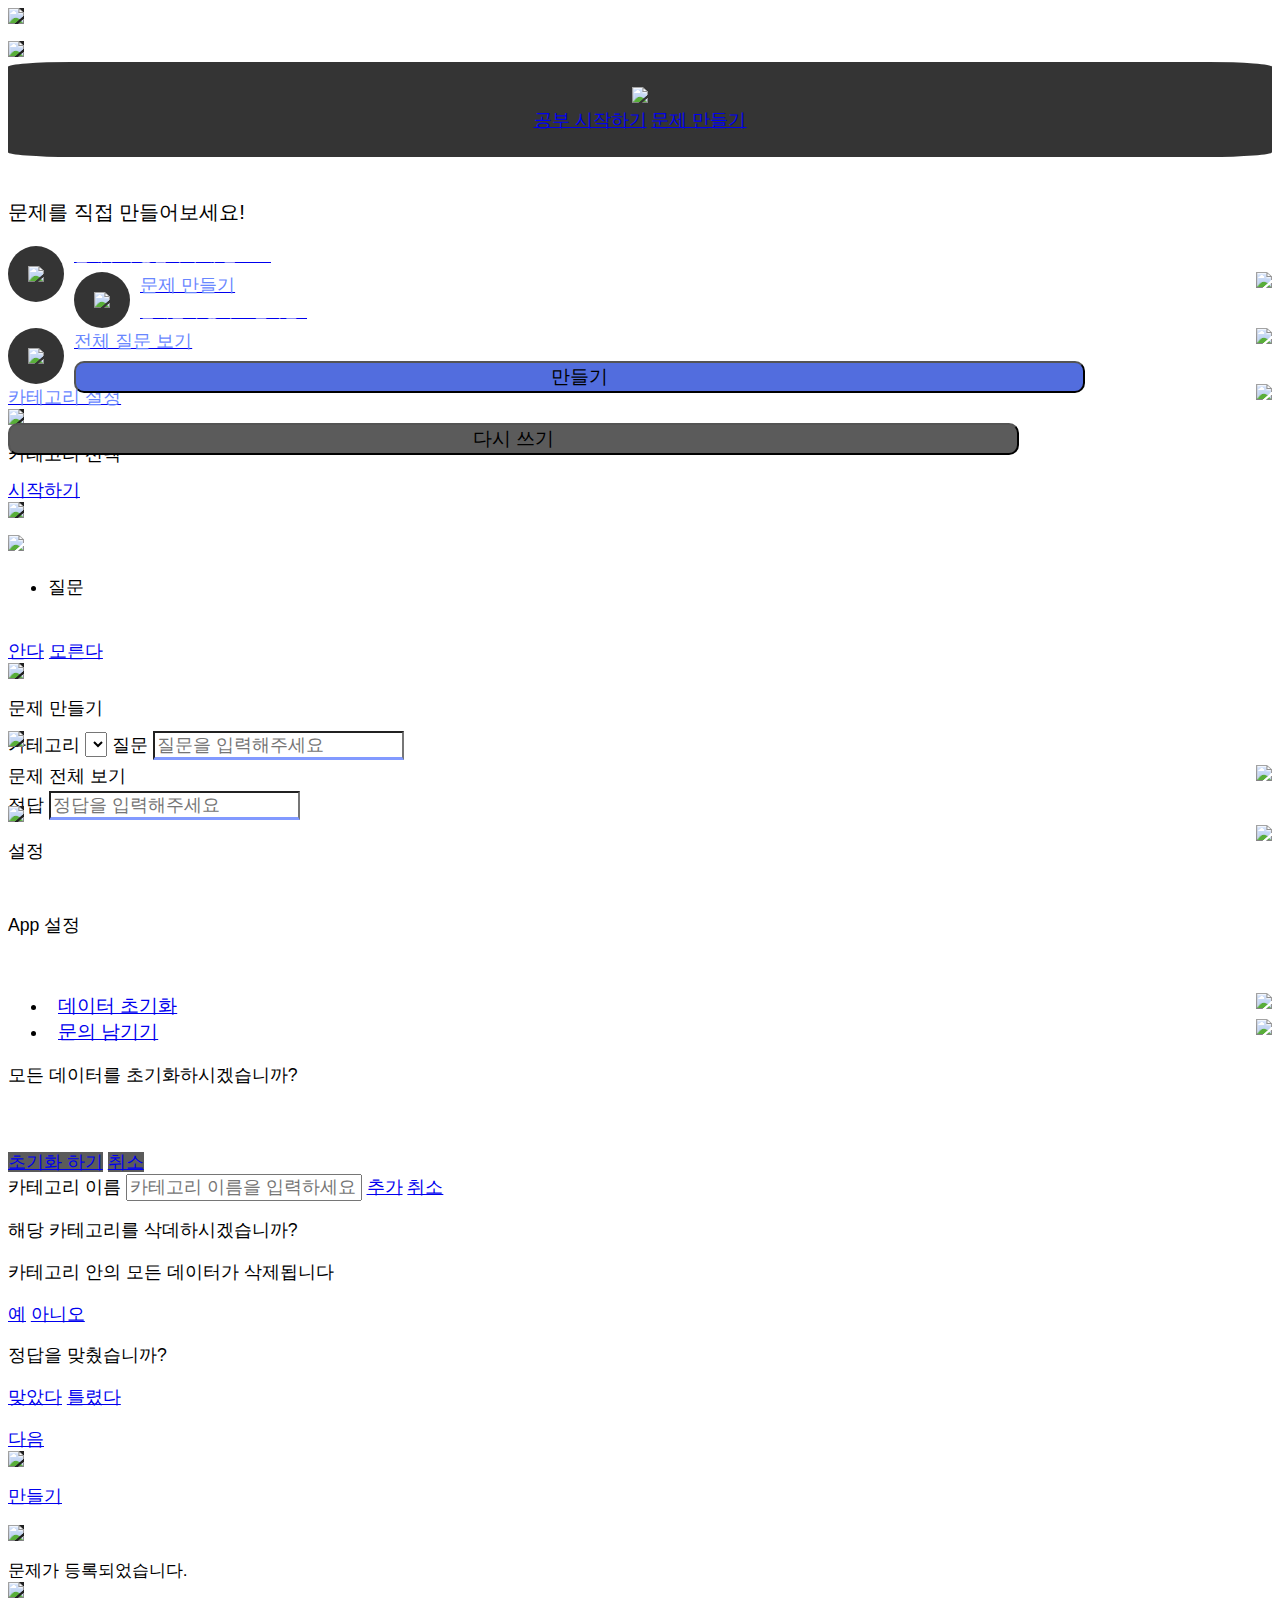
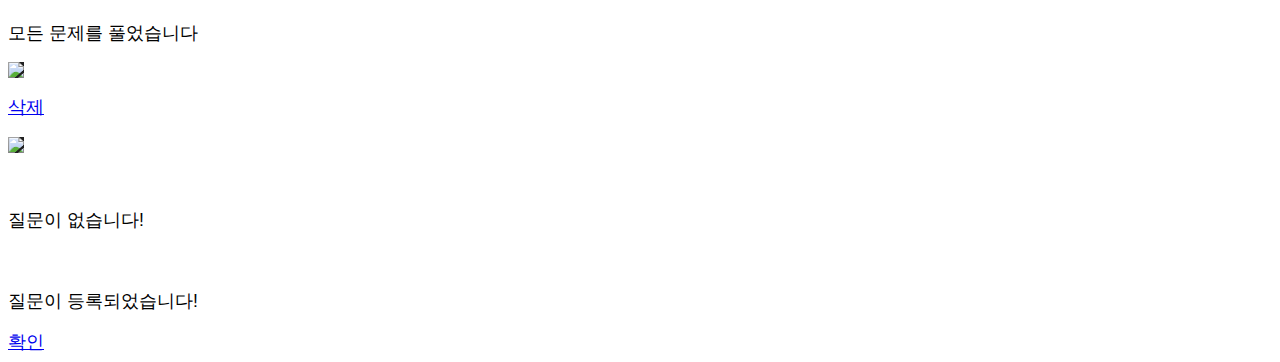
==== commit a0217b0a: "FEAT:" ====
--- a/src/page/amgiking.html
+++ b/src/page/amgiking.html
@@ -192,8 +192,12 @@
                 <h1>설정</h1>
             </div>
             <div data-role="content">
+                <br>
+                <p>App 설정</p>
+                <br>
                 <ul data-role="listview">
-                    <li><a href="#delete-databases-check" data-role="button">데이터 초기화</a></li>
+                    <li><a href="#delete-databases-check" data-role="button"><span><p class="p-inline text-normal">데이터 초기화</p><img class="btn-right" src="../imgs/icon-next.png"></span></a></li>
+                    <li><a href="mailto:msh4287@naver.com?subject=[암기왕] 문의 제목&body=발생 시간, 상황을 자세히 얘기해주세요. 스크린샷이 있으면 문제 해결에 도움이 됩니다" data-role="button"><span><p class="p-inline text-normal">문의 남기기</p><img class="btn-right" src="../imgs/icon-next.png"></span></a></li>
                 </ul>
             </div>
         </div>
@@ -201,8 +205,10 @@
         <div data-role="dialog" id="delete-databases-check" data-theme="b">
             <div data-role="content">
                 <p>모든 데이터를 초기화하시겠습니까?</p>
-                <a data-role="button" href="#page-setting" class="delete-databases">예</a>
-                <a data-role="button" href="#page-setting">아니오</a>
+                <p class="text-small">데이터를 초기화하면 복구할 수 없습니다.</p>
+                <br>
+                <a data-role="button" href="#page-setting" class="delete-databases normal-btn">초기화 하기</a>
+                <a data-role="button" href="#page-setting" class="normal-btn">취소</a>
             </div>
         </div>
         
@@ -306,5 +312,6 @@
                 <a data-role="button" href="#page-add" class="to-page-add">확인</a>
             </div>
         </div>
+
     </body>
     </html>--- a/src/css/amgiking.css
+++ b/src/css/amgiking.css
@@ -6,6 +6,11 @@
     font-weight: 300!important;
 }
 
+/* fine-tuning */
+.ui-header-fixed.ui-fixed-hidden {
+    top: -1px;
+}
+
 /* main-page */
 .ui-mobile .ui-page {
     height: 90%;
@@ -142,6 +147,12 @@
 .text-big {
     font-size: 1.15em!important;
     font-weight: 400!important;
+}
+
+
+.text-normal {
+    font-size: 1em!important;
+    font-weight: 300!important;
 }
 
 .text-underline {
@@ -231,7 +242,14 @@
     color: white;
 }
 
-/* all questions */
+/* page page-list */
+
+/* page page-set-category */
+ul>li>a::after{
+    content: none!important;
+}
+
+/* page all questions */
 #list-ul >li >a{
     margin: 15px;
     background-color: #343434;
@@ -242,4 +260,15 @@
 }
 #list-ul .listdivider {
     padding-bottom: 0px;
-}+}
+
+/* page page-setting */
+div#page-setting ul>li>a {
+    background-color: rgba(0,0,0,0);
+    margin: 10px;
+}
+
+.normal-btn {
+    background-color: #5b5b5b!important;
+}
+
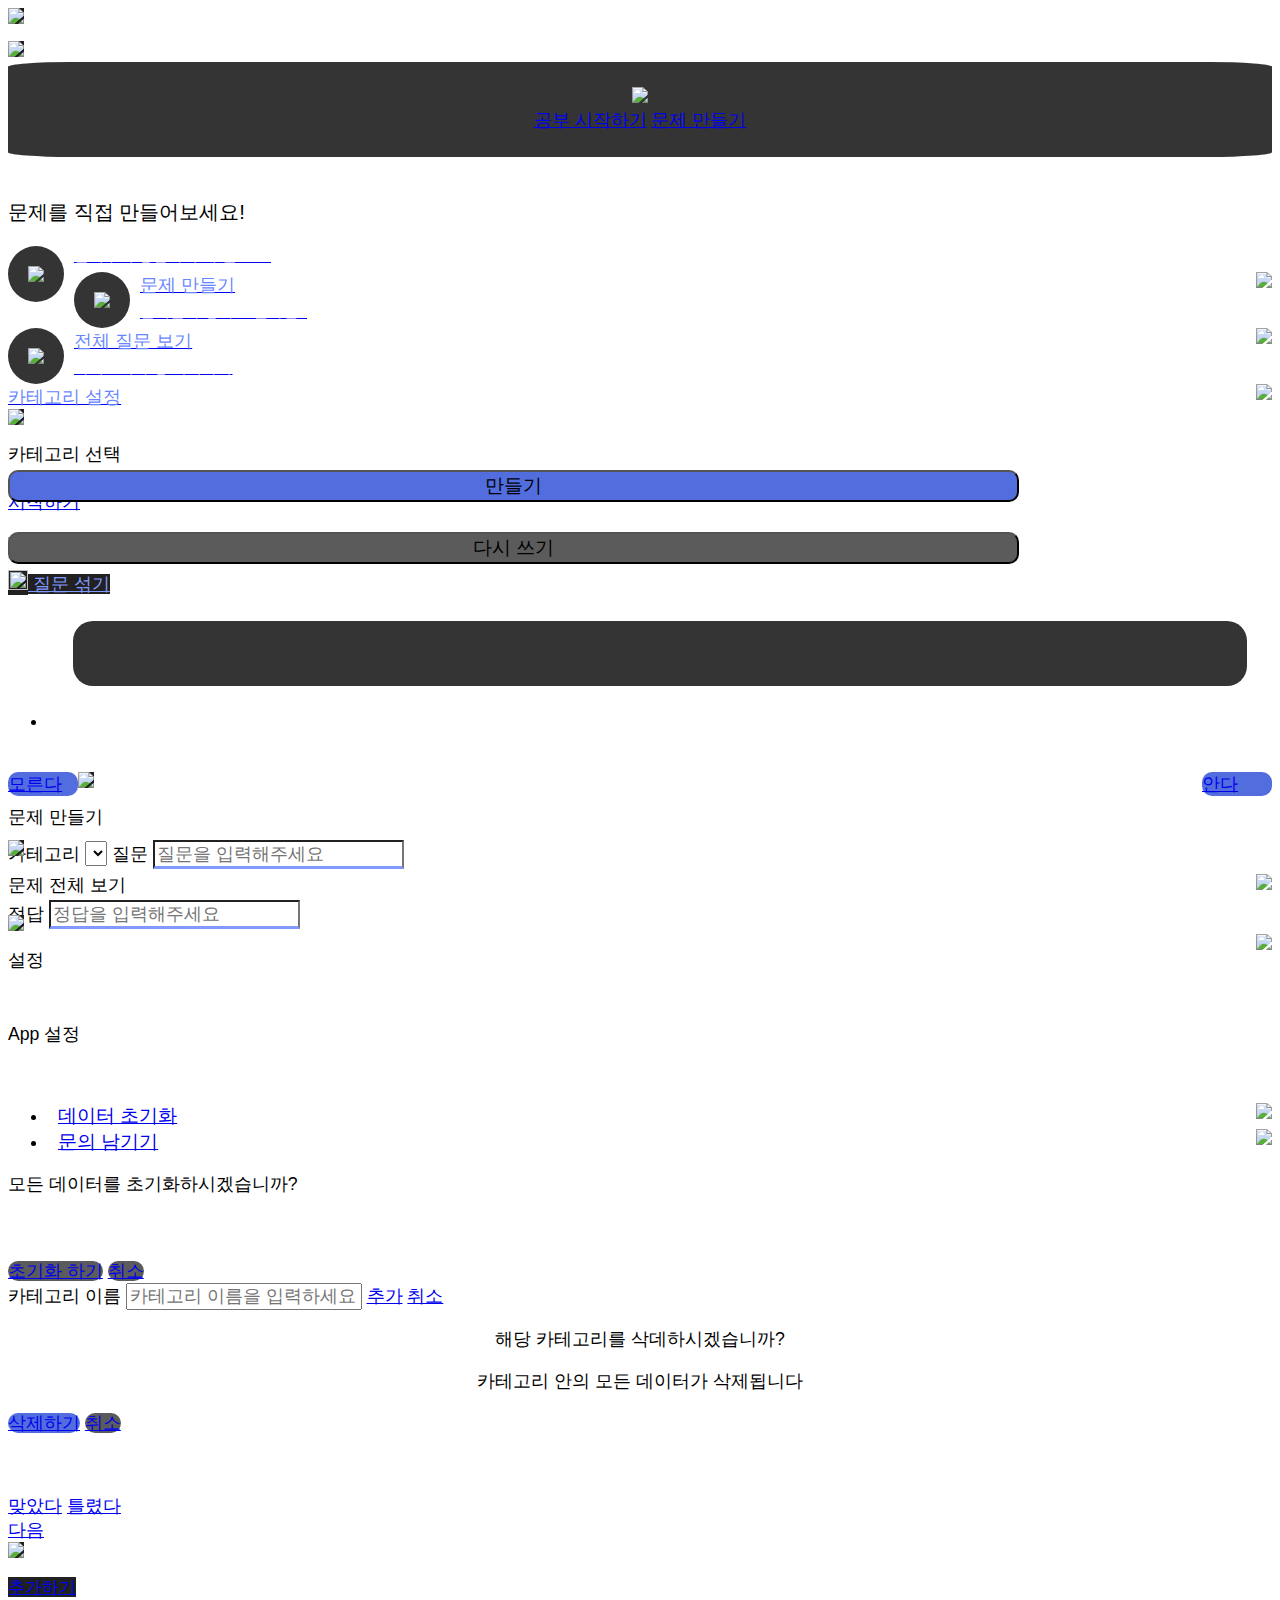
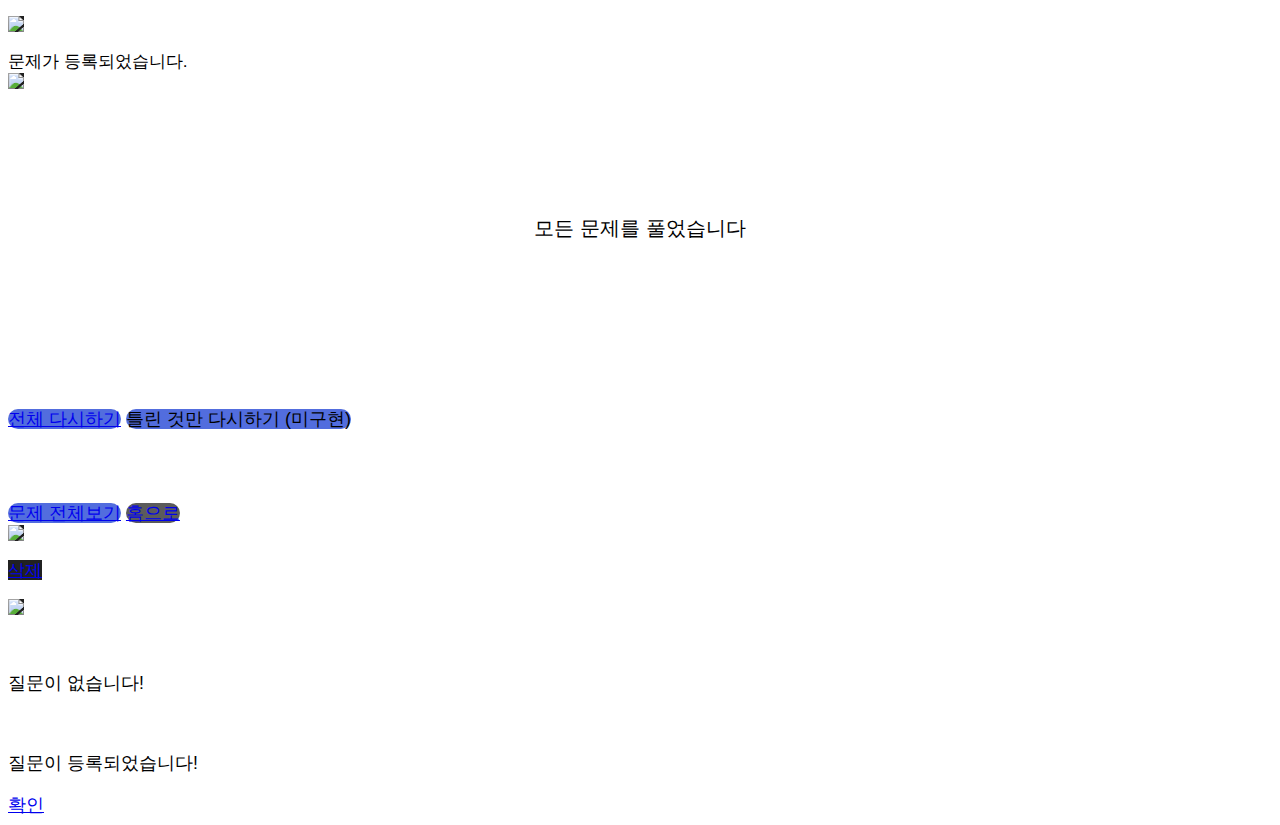
==== commit 322817dc: "STYLE: button on header fixed" ====
--- a/src/page/amgiking.html
+++ b/src/page/amgiking.html
@@ -13,7 +13,7 @@
         <script src="../js/jquery.mobile-1.4.5.js"></script>
         <script src="../js/amgiking_dbHandle.js"></script>
         <script>
-           $(document).ready(function() {
+           document.addEventListener("DOMContentLoaded", function() {
                openDB();
                init();
                initVariables();
@@ -41,7 +41,7 @@
                    editCategoryList();
                })
                $('.response-answer').click(function() {
-                   addAnswerToDialog();
+                   addAnswerToDialog(this.id);
                });
                $('.response-next').click(function() {
                    nextQuestion();
@@ -70,11 +70,15 @@
                 $('.response-wrong').click(function() {
                     responseWrong();
                });
-                $('.header-home').click(function() {
+                $('.to-page-main').click(function() {
                     printMainPage();
                });
-                $(document).on("click",".to-update-category",function() {
+                $(document).on("click",".to-update-category", function() {
                     listInCategory(this.id);
+               });
+               $(document).on("click",".delete-question-btn", function() {
+                   deleteQuestion(this.id);
+                   getQuestionList();
                });
            });
         </script>
@@ -82,7 +86,7 @@
     <body>
         <div data-role="page" id="page-main" data-theme="b">
             <div data-role="header" data-position="fixed">
-                <a href="#page-main" class="header-btn header-home"><img class="header-btn-image" src="../imgs/logo.png"></a>
+                <a href="#page-main" class="header-btn to-page-main"><img class="header-btn-image" src="../imgs/logo.png"></a>
                 <h1></h1>
                 <a href="#page-setting" class="header-btn"><img class="header-btn-image" src="../imgs/icon_settings.png"></a>
             </div>
@@ -105,42 +109,46 @@
 
         <div data-role="page" id="page-select-category" data-theme="b">
             <div data-role="header" data-position="fixed">
-                <a href="#page-main" class="header-btn header-home"><img class="header-btn-image" src="../imgs/logo.png"></a>
+                <a href="#page-main" class="header-btn to-page-main"><img class="header-btn-image" src="../imgs/logo.png"></a>
                 <h1>카테고리 선택</h1>
             </div>
             <div data-role="content">
                 <div id="radio-category" data-inset="true">
                 </div>
-                <a data-role="button" href="#page-study" class="to-page-study">시작하기</a>
+            </div>
+            <div data-role="footer" data-position="fixed">
+                <h4><a id="start-study" data-role="button" href="#page-study" class="to-page-study">시작하기</a></h4>
             </div>
         </div>
         
         <div data-role="page" id="page-study" data-theme="b">
             <div data-role="header" data-position="fixed">
-                <a href="#page-main" class="header-btn header-home"><img class="header-btn-image" src="../imgs/logo.png"></a>
+                <a href="#page-main" class="header-btn to-page-main"><img class="header-btn-image" src="../imgs/logo.png"></a>
                 <h1 id="h1-study"></h1>
-                <a href="#" id="shuffle"><img src="../imgs/icon_shuffle.png"></a>
+                <a href="#" id="shuffle"><img class="header-btn-image" src="../imgs/icon_shuffle.png"> 질문 섞기</a>
             </div>
             <div data-role="content">
                 <ul data-role="listview">
-                    <li>
-                        <span class="ui-li-aside" id="answer-ratio"></span>
-                        <p>질문</p>
-                        <p id="study-question"></p>
-                        <span class="ui-li-count" id="study-count"></span>
+                    <li class="set-question-each">
+                        <div class="question-each">
+                            <p class="text-small" id="study-count"></p>
+                            <p class="text-big" id="study-question"></p>
+                            <p class="text-small" id="answer-ratio"></p>
+                        </div>
+                        <p class="text-small">정확한 답을 알고 있나요?</p>
                     </li>
                 </ul>
                 <br>
-                <div data-role="controlgroup" data-type="horizontal">
-                    <a data-role="button" href="#dialog-know" class="response-answer">안다</a>
-                    <a data-role="button" href="#dialog-donknow" class="response-answer response-wrong">모른다</a>
+                <div id="is-knows">
+                    <a data-role="button" id="is-don-know" href="#dialog-response" class="response-answer">모른다</a>
+                    <a data-role="button" id="is-know" href="#dialog-response" class="response-answer response-wrong">안다</a>
                 </div>
             </div>
         </div>
         
         <div data-role="page" id="page-add" data-theme="b">
             <div data-role="header" data-position="fixed">
-                <a href="#page-main" class="header-btn header-home"><img class="header-btn-image" src="../imgs/logo.png"></a>
+                <a href="#page-main" class="header-btn to-page-main"><img class="header-btn-image" src="../imgs/logo.png"></a>
                 <h1>문제 만들기</h1>
             </div>
             <div data-role="content">
@@ -163,14 +171,11 @@
                     </div>
                 </form>
             </div>
-            <div data-role="footer" data-position="fixed">
-                
-            </div>
         </div>
         
         <div data-role="page" id="page-list" data-theme="b">
             <div data-role="header" data-position="fixed">
-                <a href="#page-main" class="header-btn header-home"><img class="header-btn-image" src="../imgs/logo.png"></a>
+                <a href="#page-main" class="header-btn to-page-main"><img class="header-btn-image" src="../imgs/logo.png"></a>
                 <h1>문제 전체 보기</h1>
             </div>
             
@@ -180,15 +185,11 @@
                     
                 </ul>
             </div>
-            <div data-role="footer" data-position="fixed">
-                
-            </div>
-            
         </div>
         
         <div data-role="page" id="page-setting" data-theme="b">
             <div data-role="header" data-position="fixed">
-                <a href="#page-main" class="header-btn header-home"><img class="header-btn-image" src="../imgs/logo.png"></a>
+                <a href="#page-main" class="header-btn to-page-main"><img class="header-btn-image" src="../imgs/logo.png"></a>
                 <h1>설정</h1>
             </div>
             <div data-role="content">
@@ -207,8 +208,8 @@
                 <p>모든 데이터를 초기화하시겠습니까?</p>
                 <p class="text-small">데이터를 초기화하면 복구할 수 없습니다.</p>
                 <br>
-                <a data-role="button" href="#page-setting" class="delete-databases normal-btn">초기화 하기</a>
-                <a data-role="button" href="#page-setting" class="normal-btn">취소</a>
+                <a data-role="button" href="#page-setting" class="delete-databases gray-btn">초기화 하기</a>
+                <a data-role="button" href="#page-setting" class="gray-btn">취소</a>
             </div>
         </div>
         
@@ -225,36 +226,30 @@
             <div data-role="content">
                 <p>해당 카테고리를 삭데하시겠습니까?</p>
                 <p>카테고리 안의 모든 데이터가 삭제됩니다</p>
-                <a data-role="button" href="#page-set-category" class="to-page-set-category" id="delete-category">예</a>
-                <a data-role="button" href="#page-update-category">아니오</a>
-            </div>
-        </div>
-        
-        <div data-role="dialog" id="dialog-know" data-theme="b">
-            <div data-role="content">
-                <ul class="answer">
+                <a data-role="button" href="#page-set-category" class="to-page-set-category blue-btn" id="delete-category">삭제하기</a>
+                <a data-role="button" href="#page-update-category" class="gray-btn">취소</a>
+            </div>
+        </div>
+        
+        <div data-role="dialog" id="dialog-response" data-theme="b">
+            <div data-role="content">
+                <div class="answer">
                     
-                </ul>
-                <p>정답을 맞췄습니까?</p>
-                <a href="#" data-role="button" class="response-next response-right">맞았다</a>
-                <a href="#" data-role="button" class="response-next response-wrong">틀렸다</a>
-            </div>
-        </div>
-        
-        <div data-role="dialog" id="dialog-donknow" data-theme="b">
-            <div data-role="content">
-                <ul class="answer">
-                    
-                </ul>
-                <a href="#" data-role="button" class="response-next">다음</a>
+                </div>
+                <div class="response-know">
+                    <p class="text-small">정답을 맞췄습니까?</p>
+                    <a href="#" data-role="button" class="response-next response-right">맞았다</a>
+                    <a href="#" data-role="button" class="response-next response-wrong">틀렸다</a>
+                </div>
+                <a href="#" data-role="button" class="response-next response-don-know">다음</a>
             </div>
         </div>
         
         <div data-role="page" id="page-set-category" data-theme="b">
             <div data-role="header" data-position="fixed">
-                <a href="#page-main" class="header-btn header-home"><img class="header-btn-image" src="../imgs/logo.png"></a>
-                <h1></h1>
-                <a data-role="button" href="#add-category">만들기</a>
+                <a href="#page-main" class="header-btn to-page-main"><img class="header-btn-image" src="../imgs/logo.png"></a>
+                <h1></h1>
+                <a data-role="button" href="#add-category" class="header-right-btn">추가하기</a>
             </div>
             <div data-role="content">
                 <ul id="category-setting" data-role="listview" data-filter="true" data-filter-placeholder="카테고리 검색" data-inset="true">
@@ -264,7 +259,7 @@
 
         <div data-role="dialog" id="create-question-done" data-theme="b">
             <div data-role="header" data-position="fixed">
-                <a href="#page-main" class="header-btn header-home"><img class="header-btn-image" src="../imgs/logo.png"></a>
+                <a href="#page-main" class="header-btn to-page-main"><img class="header-btn-image" src="../imgs/logo.png"></a>
                 <h1></h1>
             </div>
             <div data-role="content">
@@ -274,19 +269,30 @@
 
         <div data-role="page" id="page-response-done" data-theme="b">
             <div data-role="header" data-position="fixed">
-                <a href="#page-main" class="header-btn header-home"><img class="header-btn-image" src="../imgs/logo.png"></a>
-                <h1></h1>
-            </div>
-            <div data-role="content">
-                <p>모든 문제를 풀었습니다</p>
+                <a href="#page-main" class="header-btn to-page-main"><img class="header-btn-image" src="../imgs/logo.png"></a>
+                <h1></h1>
+            </div>
+            <div class="page-content" data-role="content">
+                <div id="done-main">
+                    <p id="done-main-text" class="text-big">모든 문제를 풀었습니다</p>
+                </div>
+                <div id="done-sub">
+                    <p class="text-small">다시 도전해보시겠어요?</p>
+                    <a href="#page-study" data-role="button" class="blue-btn to-page-study">전체 다시하기</a>
+                    <a data-role="button" class="blue-btn">틀린 것만 다시하기 (미구현)</a>
+                </div>
+                <div id="done-footer">
+                    <a href="#page-list" data-role="button" class="blue-btn to-page-list">문제 전체보기</a>
+                    <a href="#page-main" data-role="button" class="gray-btn to-page-main">홈으로</a>
+                </div>
             </div>
         </div>
 
         <div data-role="page" id="page-update-category" data-theme="b">
             <div data-role="header" data-position="fixed">
-                <a href="#page-set-category" class="header-btn header-home"><img class="header-btn-image to-page-set-category" src="../imgs/icon-back.png"></a>
+                <a href="#page-set-category" class="header-btn to-page-main"><img class="header-btn-image to-page-set-category" src="../imgs/icon-back.png"></a>
                 <h1 id="title-category-id"></h1>
-                <a data-role="button" href="#dialog-delete-category">삭제</a>
+                <a data-role="button" href="#dialog-delete-category" class="header-right-btn">삭제</a>
             </div>
             <div data-role="content">
                 <ul id="list-in-category" data-role="listview" data-filter="true" data-filter-placeholder="문제 검색" data-inset="true">
@@ -296,7 +302,7 @@
 
         <div data-role="dialog" id="no-question-in-category" data-theme="b">
             <div data-role="header" data-position="fixed">
-                <a href="#page-select-category" class="header-btn header-home"><img class="header-btn-image to-page-set-category" src="../imgs/icon-back.png"></a>
+                <a href="#page-select-category" class="header-btn to-page-main"><img class="header-btn-image to-page-set-category" src="../imgs/icon-back.png"></a>
                 <h1></h1>
             </div>
             <div data-role="content">
--- a/src/css/amgiking.css
+++ b/src/css/amgiking.css
@@ -6,9 +6,27 @@
     font-weight: 300!important;
 }
 
+* {
+    text-shadow: none!important;
+}
+
 /* fine-tuning */
 .ui-header-fixed.ui-fixed-hidden {
     top: -1px;
+}
+
+.ui-page-theme-b .ui-btn {
+    box-shadow: none;
+    border: none!important;
+}
+
+.blue-btn {
+    background-color: #526DDE!important;
+    border-radius: 12px!important;
+}
+.gray-btn {
+    background-color: #5b5b5b!important;
+    border-radius: 12px!important;
 }
 
 /* main-page */
@@ -26,10 +44,6 @@
     margin-top: 20px;
 }
 
-.ui-page-theme-b .ui-btn {
-    box-shadow: none
-}
-
 #main-img-cover {
     text-align: center;
 }
@@ -44,8 +58,14 @@
     border: none;
     height: 50%;
 }
+.header-right-btn {
+    background-color: #212121!important;
+    font-size: 1em!important;
+    padding: 0;
+}
 .header-btn-image {
     background-color:#212121;
+    padding: 0px;
     height: 100%;
 }
 .p-inline {
@@ -169,7 +189,7 @@
     border-radius: 30px!important;
 }
 
-@media screen and (max-width: 300px) {
+@media screen and (max-width: 359px) {
     #main-img-cover img{
         max-height: 80px;
     }
@@ -178,7 +198,88 @@
     }
 }
 
-/* add-page */
+/* page page-select-category */
+div#page-select-category.ui-page-theme-b .ui-btn#start-study{
+    border-radius: 10px;
+    background-color: #526DDE!important;
+    width: 70%;
+    margin: 0 auto;
+    line-height: 1.5em;
+    font-size: 1em;
+}
+
+/* page start-study */
+#shuffle {
+    color: #829aff;
+    background-color: #212121;
+    padding:0;
+    border: none;
+    box-shadow: none;
+}
+#shuffle img {
+    width:20px;
+}
+#is-knows a{
+    background-color: #526DDE;
+    width: 70px;
+    border-radius: 10px;
+}
+#is-knows a:first-child {
+    float: left;
+}
+#is-knows a:last-child {
+    float: right;
+}
+.ui-fixed-hidden {
+    position: fixed;
+}
+.set-question-each p{
+    text-align: center;
+}
+.question-each {
+    padding: 15px;
+    background-color: #343434;
+    border-radius: 20px;
+    margin: 25px;
+}
+.question-each p#study-question{
+    margin: 35px 0;
+}
+
+/* dialog dialog-response */
+#dialog-response p {
+    text-align: center;
+    margin: 20px 0;
+}
+#dialog-response .answer p {
+    margin: 50px 0;
+}
+#dialog-response.ui-page-theme-b .ui-btn {
+    background-color: #526DDE!important;
+    border-radius: 10px;
+    margin: 10px auto;
+    width: 150px;
+}
+
+/* page page-response-done */
+#page-response-done.ui-page-theme-b .page-content .ui-btn {
+    width: 70%;
+    margin: 15px auto;
+}
+#page-response-done p {
+    text-align: center;
+}
+#done-main {
+    margin: 50px 0;
+    padding: 50px 0;
+}
+@media screen and (min-height: 800px) {
+    #done-sub {
+        margin: 70px 0;
+    }
+}
+
+/* pageadd-page */
 form#form-add {
     height: 100%;
 }
@@ -261,6 +362,21 @@
 #list-ul .listdivider {
     padding-bottom: 0px;
 }
+.hide-absolute {
+    position: absolute;
+    top: -5000px;
+    left: -5000px;
+}
+.delete-question-btn {
+    background-color: #526DDE;
+    border-radius: 5px;
+    border: none;
+}
+.delete-question-btn a {
+    color: white;
+    font-weight: 100!important;
+    font-size: 0.9em;
+}
 
 /* page page-setting */
 div#page-setting ul>li>a {
@@ -268,7 +384,10 @@
     margin: 10px;
 }
 
-.normal-btn {
-    background-color: #5b5b5b!important;
-}
-
+/* dialog dialog-delete-category */
+#dialog-delete-category p{
+    text-align: center;
+}
+#dialog-delete-category .ui-btn{
+    margin:10px 30px;
+}